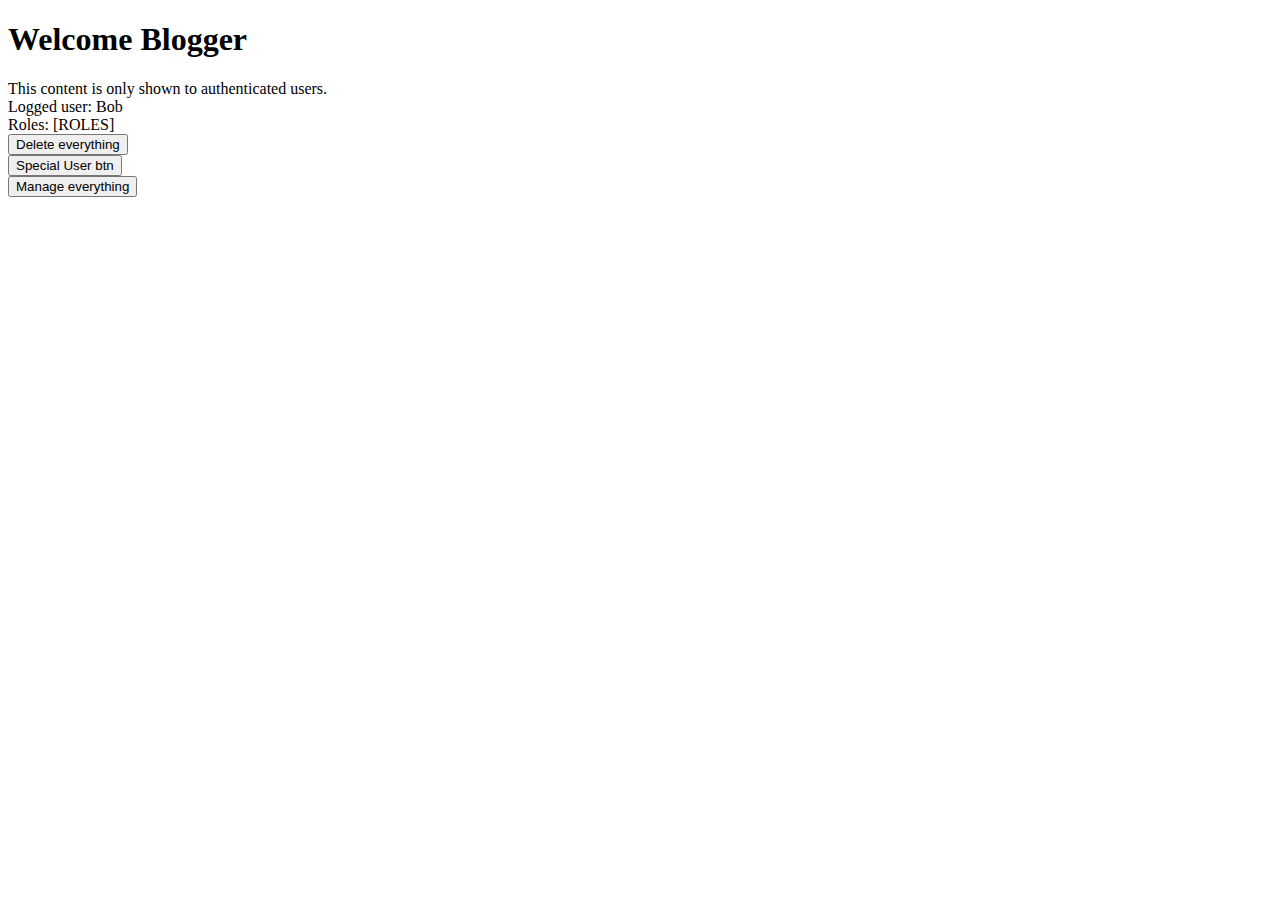
==== src/main/resources/templates/index.html @ 0203a2f7 "Complete authentication exercise" ====
<!DOCTYPE html>
<html xmlns:th="http://www.thymeleaf.org"
      xmlns:sec="http://www.thymeleaf.org/thymeleaf-extras-springsecurity4">
<head th:replace="fragments :: head('Blog Landing')" />
<body>

<nav th:replace="fragments :: my-navbar" />

<div class="container">

    <h1>Welcome Blogger</h1>

    <div sec:authorize="isAuthenticated()">
        This content is only shown to authenticated users.
        <br/>
        Logged user: <span sec:authentication="name">Bob</span>
        <br/>
        Roles: <span sec:authentication="principal.authorities">[ROLES]</span>
    </div>

    <div sec:authorize="hasRole('ADMIN')">
        <button class="btn btn-danger">Delete everything</button>
        <br/>
    </div>

    <div sec:authorize="hasRole('USER')">
        <button class="btn">Special User btn</button>
        <br/>
    </div>

    <div sec:authorize="hasRole('MGMT')">
        <button class="btn btn-warning">Manage everything</button>
        <br/>
    </div>

</div>

<div th:replace="fragments :: scripts"></div>

</body>
</html>
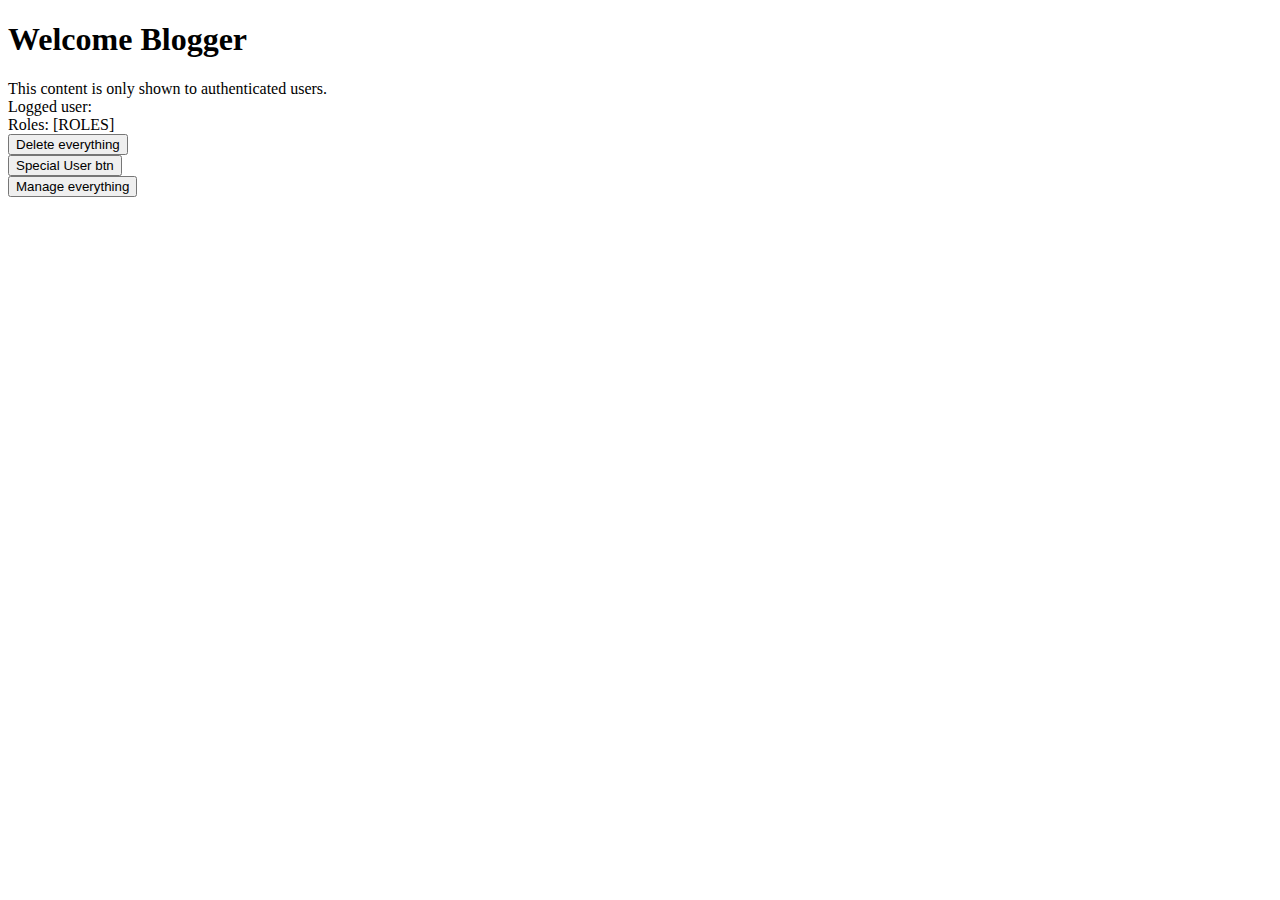
==== commit a7c50c21: "Change hasRole to hasAuthority" ====
--- a/src/main/resources/templates/index.html
+++ b/src/main/resources/templates/index.html
@@ -13,22 +13,22 @@
     <div sec:authorize="isAuthenticated()">
         This content is only shown to authenticated users.
         <br/>
-        Logged user: <span sec:authentication="name">Bob</span>
+        Logged user: <span sec:authentication="name"></span>
         <br/>
         Roles: <span sec:authentication="principal.authorities">[ROLES]</span>
     </div>
 
-    <div sec:authorize="hasRole('ADMIN')">
+    <div sec:authorize="hasAuthority('ADMIN')">
         <button class="btn btn-danger">Delete everything</button>
         <br/>
     </div>
 
-    <div sec:authorize="hasRole('USER')">
+    <div sec:authorize="hasAuthority('USER')">
         <button class="btn">Special User btn</button>
         <br/>
     </div>
 
-    <div sec:authorize="hasRole('MGMT')">
+    <div sec:authorize="hasAuthority('MGMT')">
         <button class="btn btn-warning">Manage everything</button>
         <br/>
     </div>
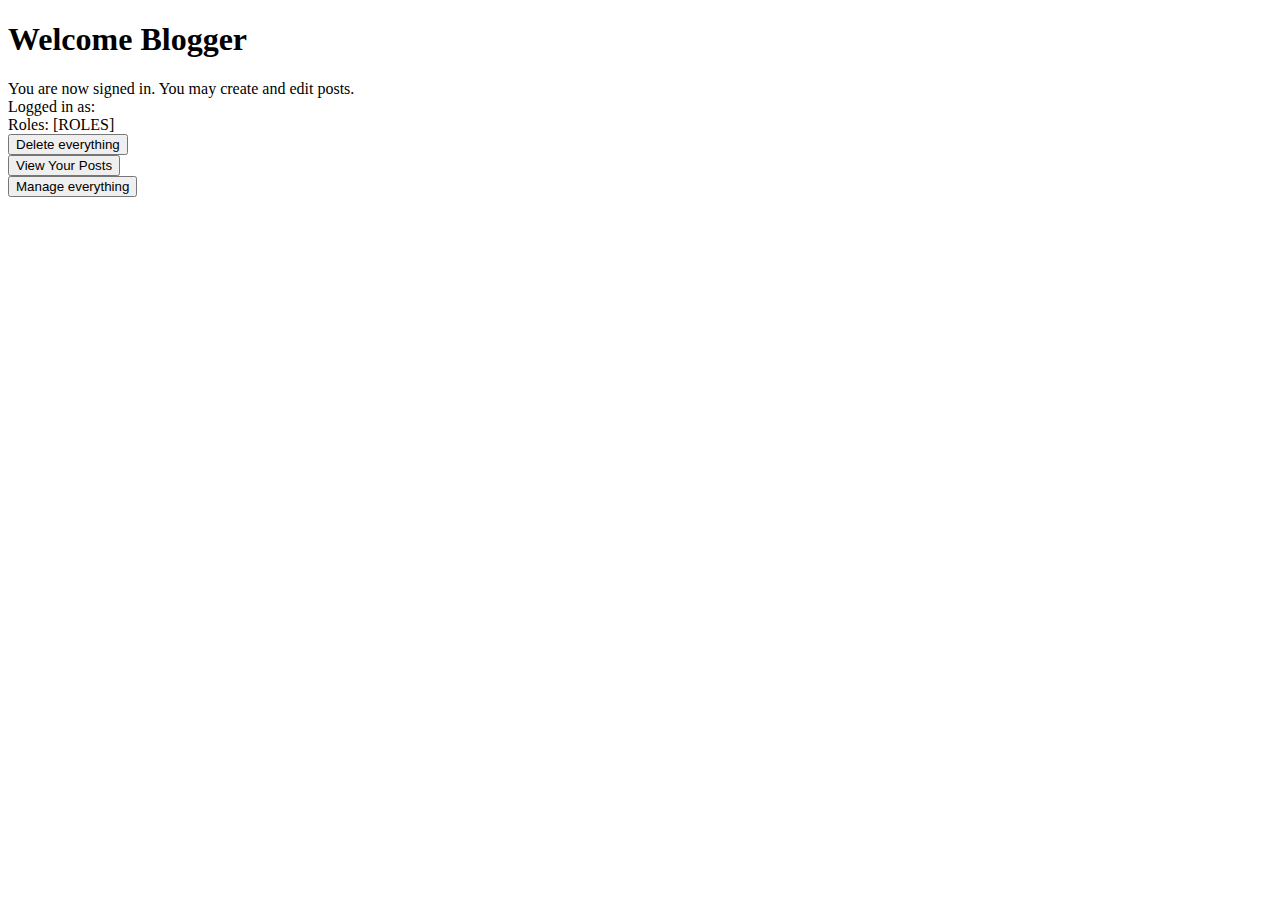
==== commit 93a38283: "improve styling" ====
--- a/src/main/resources/templates/index.html
+++ b/src/main/resources/templates/index.html
@@ -6,33 +6,33 @@
 
 <nav th:replace="fragments :: my-navbar" />
 
-<div class="container">
+<div class="container basic">
 
     <h1>Welcome Blogger</h1>
+    <div class="jumbotron">
+        <div sec:authorize="isAuthenticated()" class="landingDiv">
+            You are now signed in.  You may create and edit posts.
+            <br/>
+            Logged in as: <span sec:authentication="name"></span>
+            <br/>
+            Roles: <span sec:authentication="principal.authorities">[ROLES]</span>
+        </div>
 
-    <div sec:authorize="isAuthenticated()">
-        This content is only shown to authenticated users.
-        <br/>
-        Logged user: <span sec:authentication="name"></span>
-        <br/>
-        Roles: <span sec:authentication="principal.authorities">[ROLES]</span>
+        <div sec:authorize="hasAuthority('ADMIN')" class="landingDiv">
+            <button class="btn btn-danger">Delete everything</button>
+            <br/>
+        </div>
+
+        <div sec:authorize="hasAuthority('USER')" class="landingDiv">
+            <button class="btn btn-primary">View Your Posts</button>
+            <br/>
+        </div>
+
+        <div sec:authorize="hasAuthority('MGMT')" class="landingDiv">
+            <button class="btn btn-warning">Manage everything</button>
+            <br/>
+        </div>
     </div>
-
-    <div sec:authorize="hasAuthority('ADMIN')">
-        <button class="btn btn-danger">Delete everything</button>
-        <br/>
-    </div>
-
-    <div sec:authorize="hasAuthority('USER')">
-        <button class="btn">Special User btn</button>
-        <br/>
-    </div>
-
-    <div sec:authorize="hasAuthority('MGMT')">
-        <button class="btn btn-warning">Manage everything</button>
-        <br/>
-    </div>
-
 </div>
 
 <div th:replace="fragments :: scripts"></div>
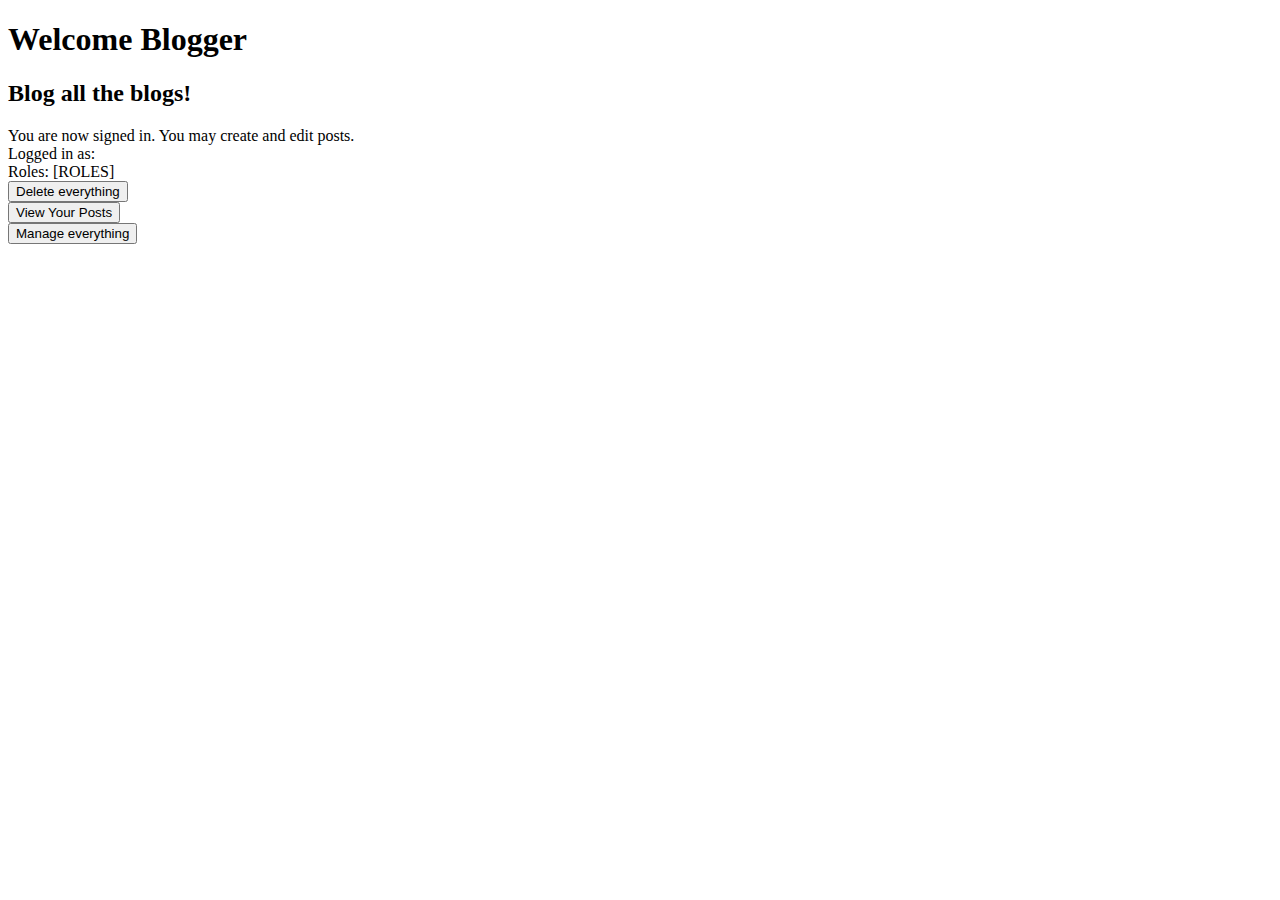
==== commit 81b3e363: "Add h2 heading to index increase font size add margin-bottom for class landingDiv" ====
--- a/src/main/resources/templates/index.html
+++ b/src/main/resources/templates/index.html
@@ -10,6 +10,7 @@
 
     <h1>Welcome Blogger</h1>
     <div class="jumbotron">
+        <h2>Blog all the blogs!</h2>
         <div sec:authorize="isAuthenticated()" class="landingDiv">
             You are now signed in.  You may create and edit posts.
             <br/>
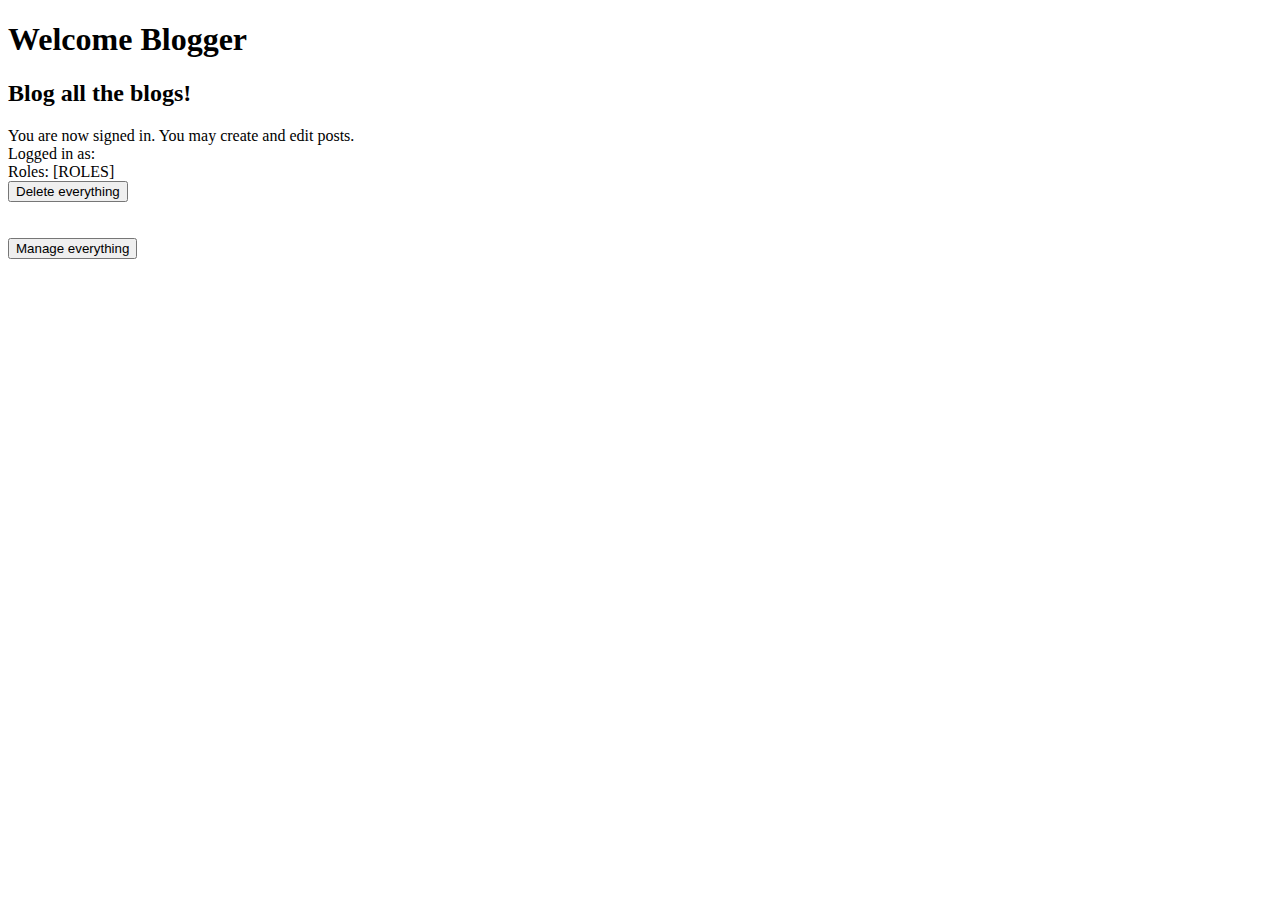
==== commit 296c074c: "Add view to show only signed-in user's posts Add method to user controller for new view Add function" ====
--- a/src/main/resources/templates/index.html
+++ b/src/main/resources/templates/index.html
@@ -25,7 +25,7 @@
         </div>
 
         <div sec:authorize="hasAuthority('USER')" class="landingDiv">
-            <button class="btn btn-primary">View Your Posts</button>
+            <div class="btn btn-primary"><a th:href="@{'/users/'+ ${user.id}}" id="viewYourPosts" style="color: white; text-decoration: none">View Your Posts</a></div>
             <br/>
         </div>
 
